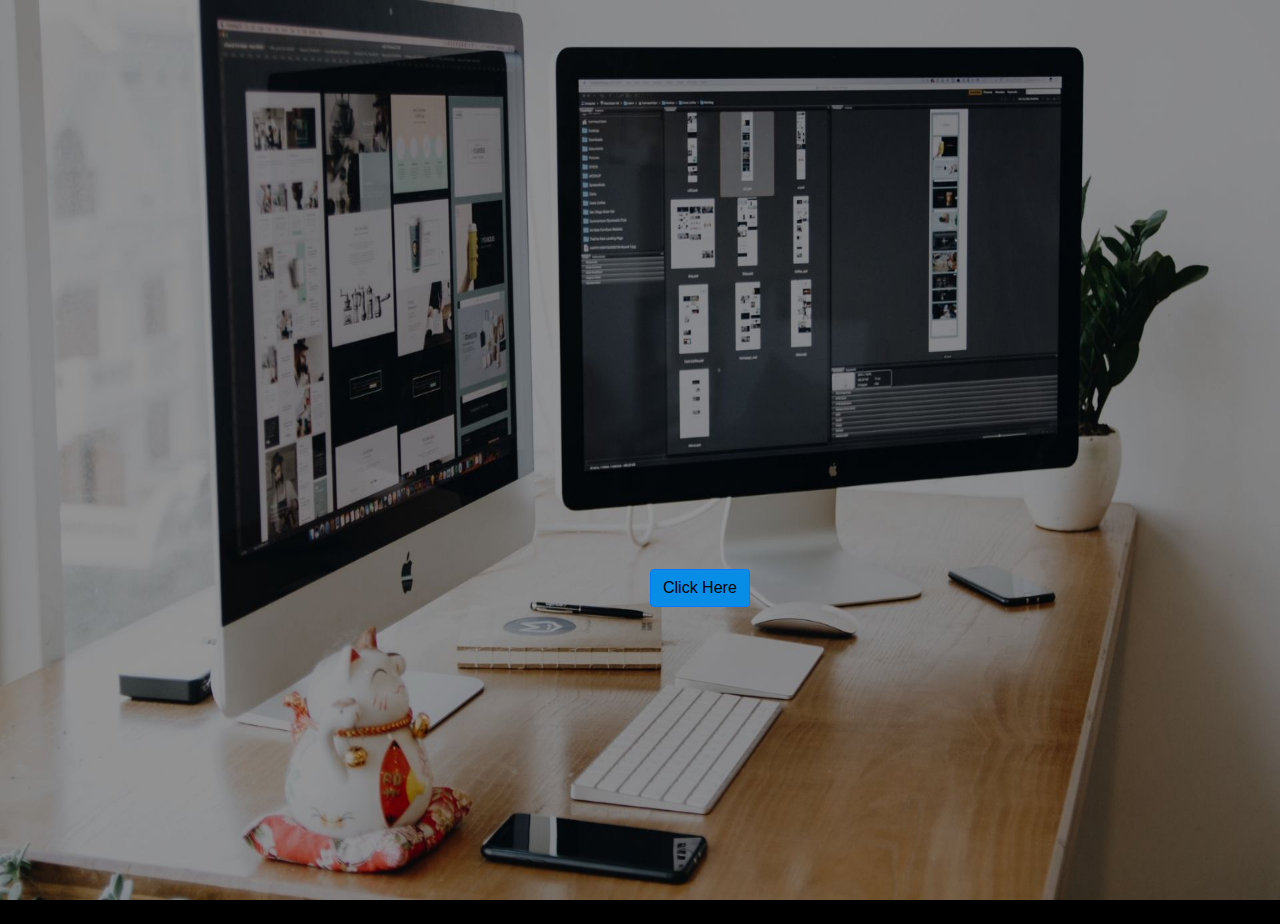
==== index.html @ 0de3a69a "Update index.html" ====
<!DOCTYPE html>
<html lang="en">
<head>
    <meta charset="UTF-8">
    <meta name="viewport" content="width=device-width, initial-scale=1.0">
    <link rel="stylesheet" href="https://cdn.jsdelivr.net/npm/bootstrap@4.3.1/dist/css/bootstrap.min.css" integrity="sha384-ggOyR0iXCbMQv3Xipma34MD+dH/1fQ784/j6cY/iJTQUOhcWr7x9JvoRxT2MZw1T" crossorigin="anonymous">
    <script src="https://code.jquery.com/jquery-3.3.1.slim.min.js" integrity="sha384-q8i/X+965DzO0rT7abK41JStQIAqVgRVzpbzo5smXKp4YfRvH+8abtTE1Pi6jizo" crossorigin="anonymous"></script>
    <script src="https://cdn.jsdelivr.net/npm/popper.js@1.14.7/dist/umd/popper.min.js" integrity="sha384-UO2eT0CpHqdSJQ6hJty5KVphtPhzWj9WO1clHTMGa3JDZwrnQq4sF86dIHNDz0W1" crossorigin="anonymous"></script>
    <script src="https://cdnjs.cloudflare.com/ajax/libs/jquery/3.7.1/jquery.min.js"></script>
    <script src="https://cdn.jsdelivr.net/npm/bootstrap@4.3.1/dist/js/bootstrap.min.js" integrity="sha384-JjSmVgyd0p3pXB1rRibZUAYoIIy6OrQ6VrjIEaFf/nJGzIxFDsf4x0xIM+B07jRM" crossorigin="anonymous"></script>
    <link rel="stylesheet" href="index.css">
    <script async src="https://pagead2.googlesyndication.com/pagead/js/adsbygoogle.js?client=ca-pub-2863445768054087"
     crossorigin="anonymous"></script>
    <link rel="shortcut icon" href="./img/p.jpg" type="image/x-icon">
    <title>Blog</title>
</head>
<body>
    <img src="./img/index.jpg" class="img-fluid" id="fm" alt="...">
    <a href="./blog.html"><button type="button" id="click" class="btn btn-outline-primary">Click Here</button></a>
</body>
</html>
---- index.css ----
*{
    margin: 0;
    padding: 0;
}
body{
    background-color: black;
}
#fm{
    height: 100vh;
    object-fit:fill;
    width: 220vh;
}
#click{
    z-index: 5;
    margin-left: 650px;
    margin-top: -650px;
    background-color: rgb(7, 141, 230);
    color: black;
}
#click:hover{
    background-color: white;
    
}
@media screen and (max-width:480px) {
    #fm{
        height: 100vh;
        object-fit:cover;
    }
    #click{
        z-index: 5;
        margin-left: 175px;
        margin-top: -800px;
        background-color: rgb(7, 141, 230);
        color: black;
    }
}
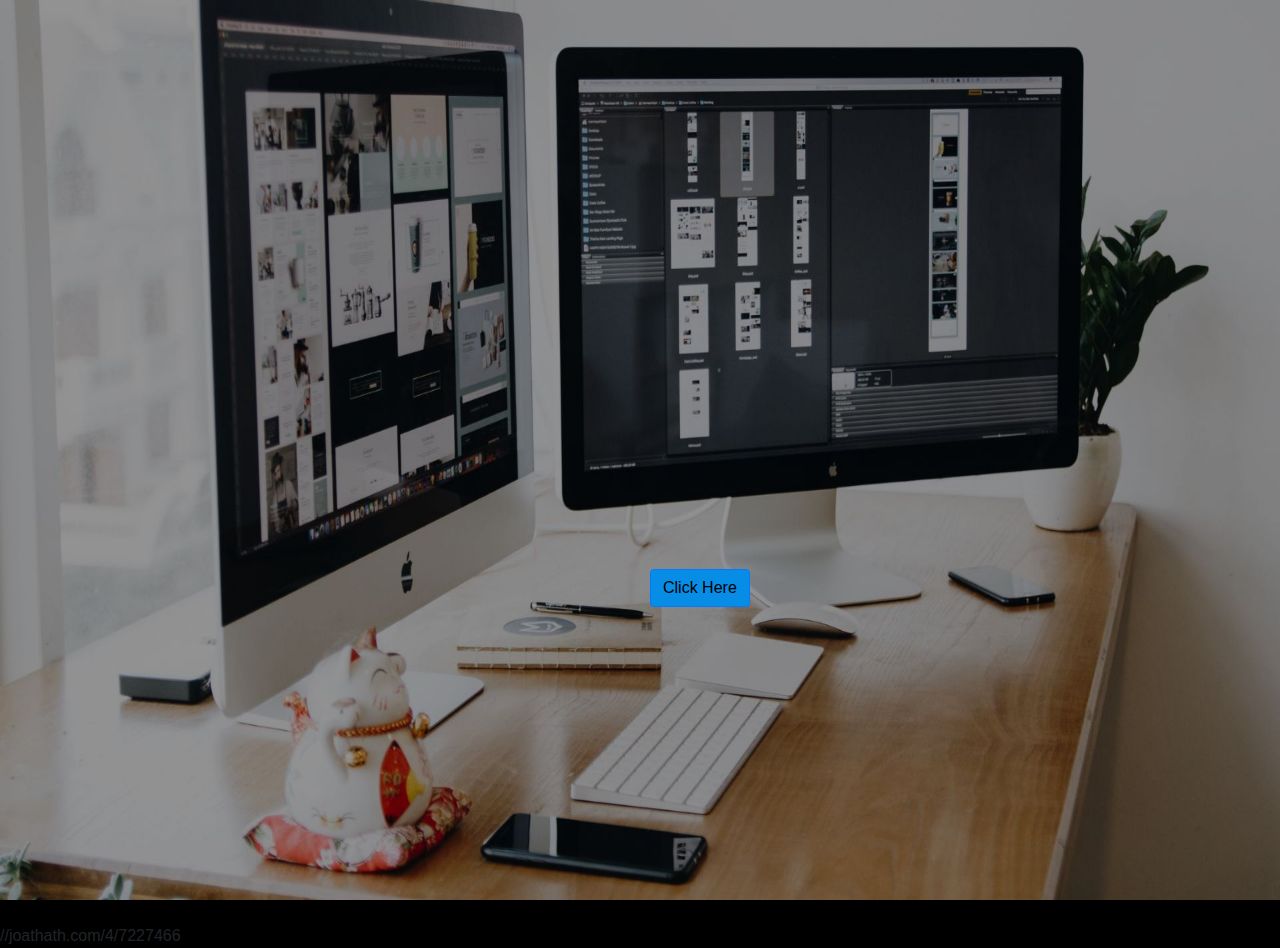
==== commit 414c3fec: "index.html" ====
--- a/index.html
+++ b/index.html
@@ -2,20 +2,52 @@
 <html lang="en">
 <head>
     <meta charset="UTF-8">
+    <meta name="monetag" content="2ce60f573ba23adc104069fa2f0148ce">
     <meta name="viewport" content="width=device-width, initial-scale=1.0">
+
     <link rel="stylesheet" href="https://cdn.jsdelivr.net/npm/bootstrap@4.3.1/dist/css/bootstrap.min.css" integrity="sha384-ggOyR0iXCbMQv3Xipma34MD+dH/1fQ784/j6cY/iJTQUOhcWr7x9JvoRxT2MZw1T" crossorigin="anonymous">
     <script src="https://code.jquery.com/jquery-3.3.1.slim.min.js" integrity="sha384-q8i/X+965DzO0rT7abK41JStQIAqVgRVzpbzo5smXKp4YfRvH+8abtTE1Pi6jizo" crossorigin="anonymous"></script>
     <script src="https://cdn.jsdelivr.net/npm/popper.js@1.14.7/dist/umd/popper.min.js" integrity="sha384-UO2eT0CpHqdSJQ6hJty5KVphtPhzWj9WO1clHTMGa3JDZwrnQq4sF86dIHNDz0W1" crossorigin="anonymous"></script>
     <script src="https://cdnjs.cloudflare.com/ajax/libs/jquery/3.7.1/jquery.min.js"></script>
     <script src="https://cdn.jsdelivr.net/npm/bootstrap@4.3.1/dist/js/bootstrap.min.js" integrity="sha384-JjSmVgyd0p3pXB1rRibZUAYoIIy6OrQ6VrjIEaFf/nJGzIxFDsf4x0xIM+B07jRM" crossorigin="anonymous"></script>
     <link rel="stylesheet" href="index.css">
+    <script async custom-element="amp-auto-ads"
+        src="https://cdn.ampproject.org/v0/amp-auto-ads-0.1.js">
+</script>
     <script async src="https://pagead2.googlesyndication.com/pagead/js/adsbygoogle.js?client=ca-pub-2863445768054087"
      crossorigin="anonymous"></script>
     <link rel="shortcut icon" href="./img/p.jpg" type="image/x-icon">
     <title>Blog</title>
 </head>
 <body>
+    <amp-auto-ads type="adsense"
+        data-ad-client="ca-pub-2863445768054087">
+</amp-auto-ads>
     <img src="./img/index.jpg" class="img-fluid" id="fm" alt="...">
     <a href="./blog.html"><button type="button" id="click" class="btn btn-outline-primary">Click Here</button></a>
+    <script async src="https://pagead2.googlesyndication.com/pagead/js/adsbygoogle.js?client=ca-pub-2863445768054087"
+     crossorigin="anonymous"></script>
+<!-- Suggestion Contents -->
+<ins class="adsbygoogle"
+     style="display:block"
+     data-ad-client="ca-pub-2863445768054087"
+     data-ad-slot="7436781471"
+     data-ad-format="auto"
+     data-full-width-responsive="true"></ins>
+<script>
+     (adsbygoogle = window.adsbygoogle || []).push({});
+</script>
+    <script async src="https://pagead2.googlesyndication.com/pagead/js/adsbygoogle.js?client=ca-pub-2863445768054087"
+     crossorigin="anonymous"></script>
+<ins class="adsbygoogle"
+     style="display:block; text-align:center;"
+     data-ad-layout="in-article"
+     data-ad-format="fluid"
+     data-ad-client="ca-pub-2863445768054087"
+     data-ad-slot="9199868405"></ins>
+    //joathath.com/4/7227466
+<script>
+     (adsbygoogle = window.adsbygoogle || []).push({});
+</script>
 </body>
 </html>
